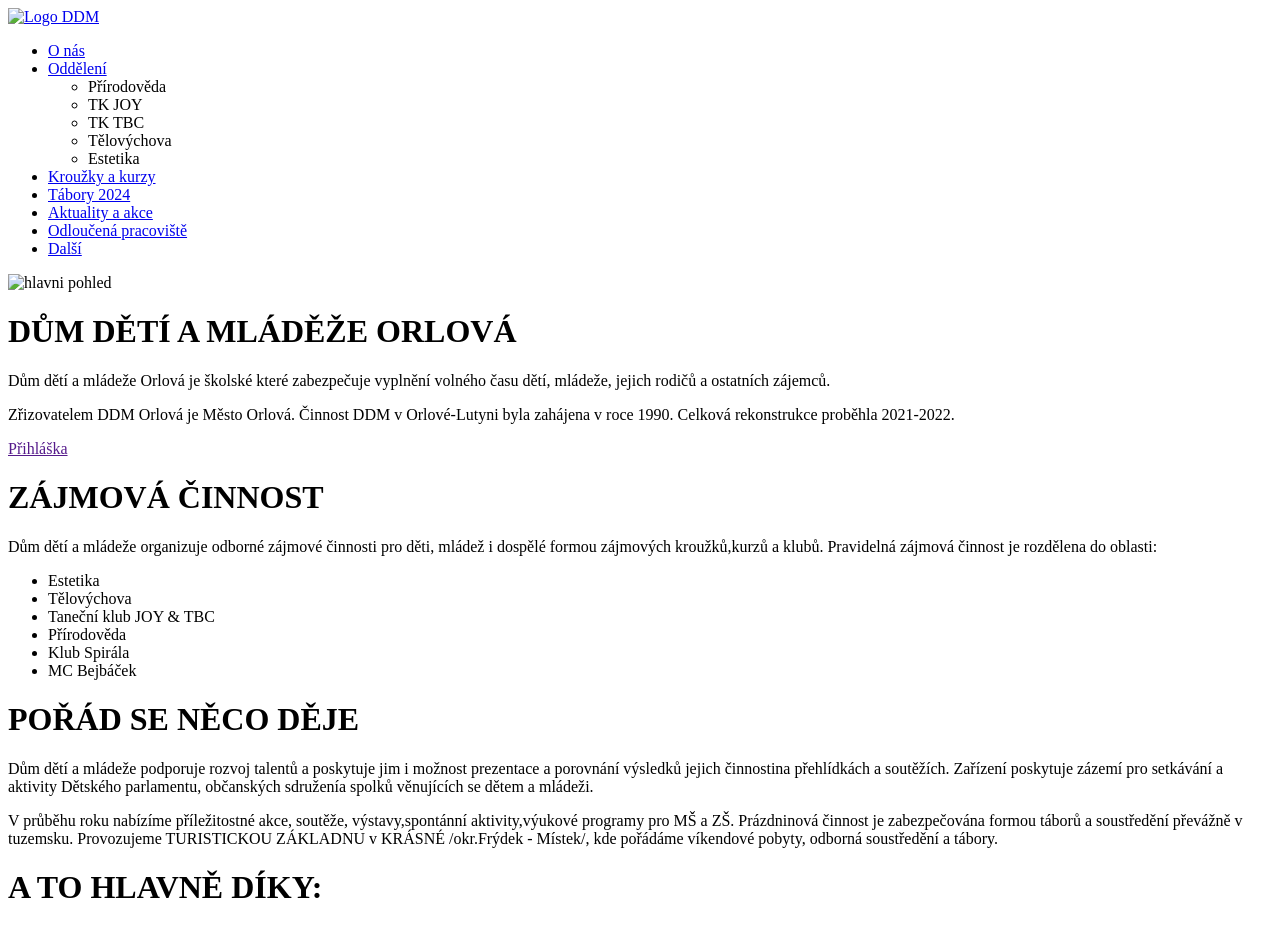
==== src/main/resources/templates/index.html @ 133f8486 "init frontend structure with index page" ====
<!DOCTYPE html>
<html lang="en">
<head>
    <meta charset="UTF-8">
    <title>Title</title>
    <link rel="stylesheet" href="/css/index-css.css">
    <link href="https://cdn.jsdelivr.net/npm/tailwindcss@2.2.19/dist/tailwind.min.css" rel="stylesheet">
    <link rel="preconnect" href="https://fonts.googleapis.com">
    <link rel="preconnect" href="https://fonts.gstatic.com" crossorigin>
    <link href="https://fonts.googleapis.com/css2?family=McLaren&family=Paytone+One&display=swap" rel="stylesheet">
</head>
<body>
<nav>
    <a href="https://www.ddmorlova.cz">
        <img src="/images/logo_BARVA.jpg" alt="Logo DDM" class="logo-DDM">
    </a>
    <ul class="mclaren-regular nav-ul">
        <li>
            <a href="#" aria-current="page" class="nav-li-a">O nás</a>
        </li>
        <li>
            <a href="#" class="nav-li-a"><span class="submenu">Oddělení</span></a>
            <ul class="nav-ul-submenu">
                <li class="nav-ul-submenu-li">Přírodověda</li>
                <li class="nav-ul-submenu-li">TK JOY</li>
                <li class="nav-ul-submenu-li">TK TBC</li>
                <li class="nav-ul-submenu-li">Tělovýchova</li>
                <li class="nav-ul-submenu-li">Estetika</li>
            </ul>
        </li>
        <li>
            <a href="#" class="nav-li-a">Kroužky a kurzy</a>
        </li>
        <li>
            <a href="#" class="nav-li-a">Tábory 2024</a>
        </li>
        <li>
            <a href="#" class="nav-li-a">Aktuality a akce</a>
        </li>
        <li>
            <a href="#" class="nav-li-a">Odloučená pracoviště</a>
        </li>
        <li>
            <a href="#" class="nav-li-a">Další</a>
        </li>
    </ul>
</nav>
<main class="mclaren-regular">
    <div class="hero-section">
        <img src="/images/hlavni-pohled.jpg" alt="hlavni pohled" class="hero-img">
    </div>
    <div class="main">
        <div class="main-text">
            <h1 class="paytone-one-regular">DŮM DĚTÍ A MLÁDĚŽE ORLOVÁ</h1>
            <p>
                Dům dětí a mládeže Orlová je školské
                které zabezpečuje vyplnění volného času dětí, mládeže, jejich rodičů
                a ostatních zájemců.
            </p>
            <p>
                Zřizovatelem DDM Orlová je Město Orlová.
                Činnost DDM v Orlové-Lutyni byla zahájena v roce 1990.
                Celková rekonstrukce proběhla 2021-2022.
            </p>
        </div>
        <div><a href="">Přihláška</a></div>
    </div>

    <div class="main-activities">
        <div></div>
        <div class="main-activities-text">
            <h1 class="paytone-one-regular">ZÁJMOVÁ ČINNOST</h1>
            <p>
                Dům dětí a mládeže organizuje odborné zájmové činnosti pro děti,
                mládež i dospělé formou zájmových kroužků,kurzů a klubů.
                Pravidelná zájmová činnost je rozdělena do oblasti:
            </p>
            <ul>
                <li>Estetika</li>
                <li>Tělovýchova</li>
                <li>Taneční klub JOY & TBC</li>
                <li>Přírodověda</li>
                <li>Klub Spirála</li>
                <li>MC Bejbáček</li>
            </ul>
        </div>
    </div>
    <div class="main-info">
        <h1 class="paytone-one-regular">POŘÁD SE NĚCO DĚJE</h1>
        <p>Dům dětí a mládeže podporuje rozvoj talentů a poskytuje jim i možnost prezentace a porovnání výsledků
            jejich činnostina přehlídkách a soutěžích.
            Zařízení poskytuje zázemí pro setkávání a aktivity Dětského parlamentu,
            občanských sdruženía spolků věnujících se dětem a mládeži.</p>
        <p>V průběhu roku nabízíme příležitostné akce, soutěže, výstavy,spontánní aktivity,výukové programy pro MŠ a ZŠ.
            Prázdninová činnost je zabezpečována formou táborů a soustředění převážně v tuzemsku.
            Provozujeme TURISTICKOU ZÁKLADNU v KRÁSNÉ /okr.Frýdek - Místek/,
            kde pořádáme víkendové pobyty, odborná soustředění a tábory.</p>
    </div>
    <div class="main-sponsors">
        <h1 class="paytone-one-regular">A TO HLAVNĚ DÍKY:</h1>
    </div>
</main>
<footer>
    <div>
    </div>
    <div></div>
</footer>
</body>
</html>
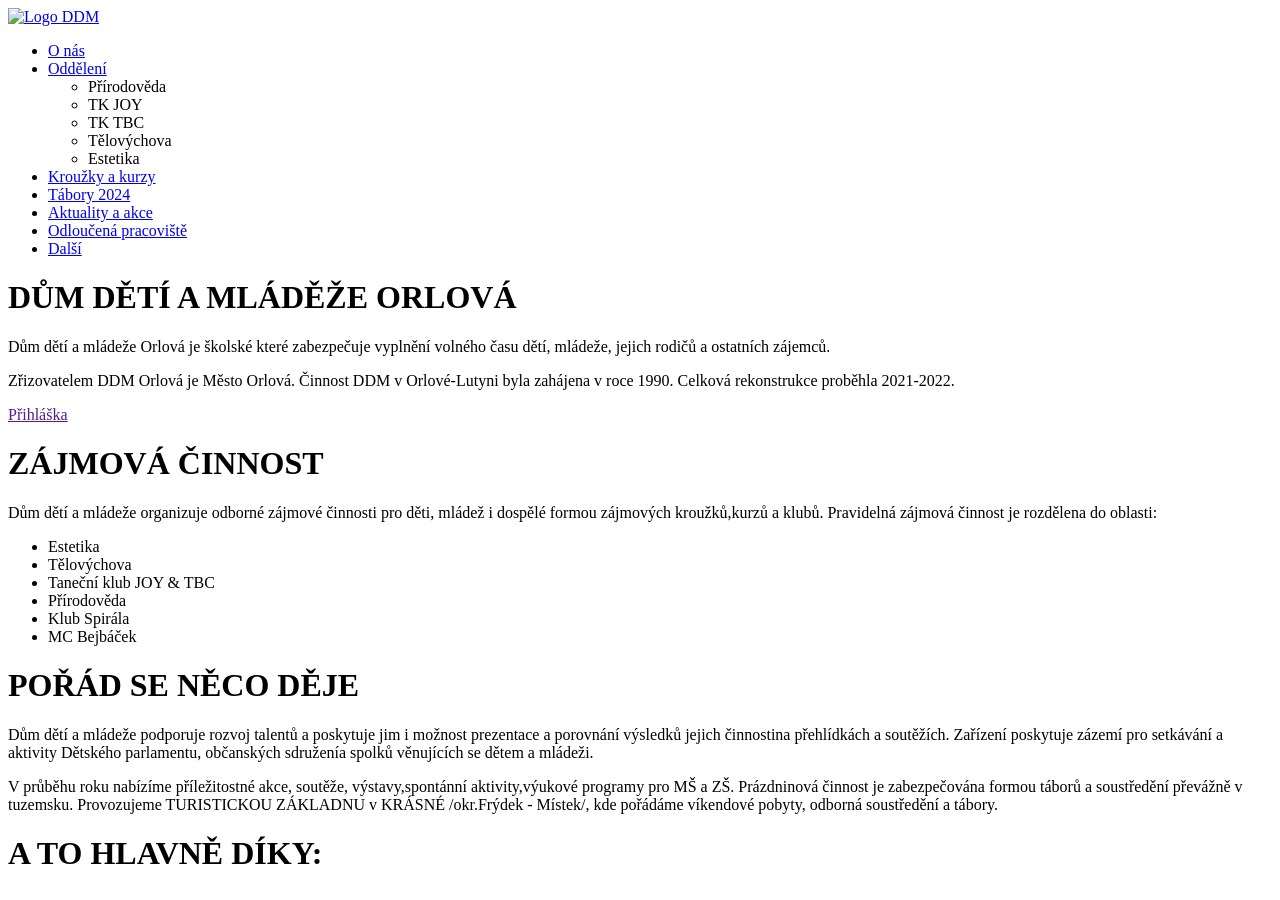
==== commit 56585b47: "refactor and new login page" ====
--- a/src/main/resources/templates/index.html
+++ b/src/main/resources/templates/index.html
@@ -2,7 +2,7 @@
 <html lang="en">
 <head>
     <meta charset="UTF-8">
-    <title>Title</title>
+    <title>DDM Orlová</title>
     <link rel="stylesheet" href="/css/index-css.css">
     <link href="https://cdn.jsdelivr.net/npm/tailwindcss@2.2.19/dist/tailwind.min.css" rel="stylesheet">
     <link rel="preconnect" href="https://fonts.googleapis.com">
@@ -16,7 +16,7 @@
     </a>
     <ul class="mclaren-regular nav-ul">
         <li>
-            <a href="#" aria-current="page" class="nav-li-a">O nás</a>
+            <a href="/index" aria-current="page" class="nav-li-a">O nás</a>
         </li>
         <li>
             <a href="#" class="nav-li-a"><span class="submenu">Oddělení</span></a>
@@ -41,13 +41,13 @@
             <a href="#" class="nav-li-a">Odloučená pracoviště</a>
         </li>
         <li>
-            <a href="#" class="nav-li-a">Další</a>
+            <a href="/login" class="nav-li-a">Další</a>
         </li>
     </ul>
 </nav>
 <main class="mclaren-regular">
     <div class="hero-section">
-        <img src="/images/hlavni-pohled.jpg" alt="hlavni pohled" class="hero-img">
+        <!--            <img src="/images/hlavni-pohled.jpg" alt="hlavni pohled" class="hero-img">-->
     </div>
     <div class="main">
         <div class="main-text">
